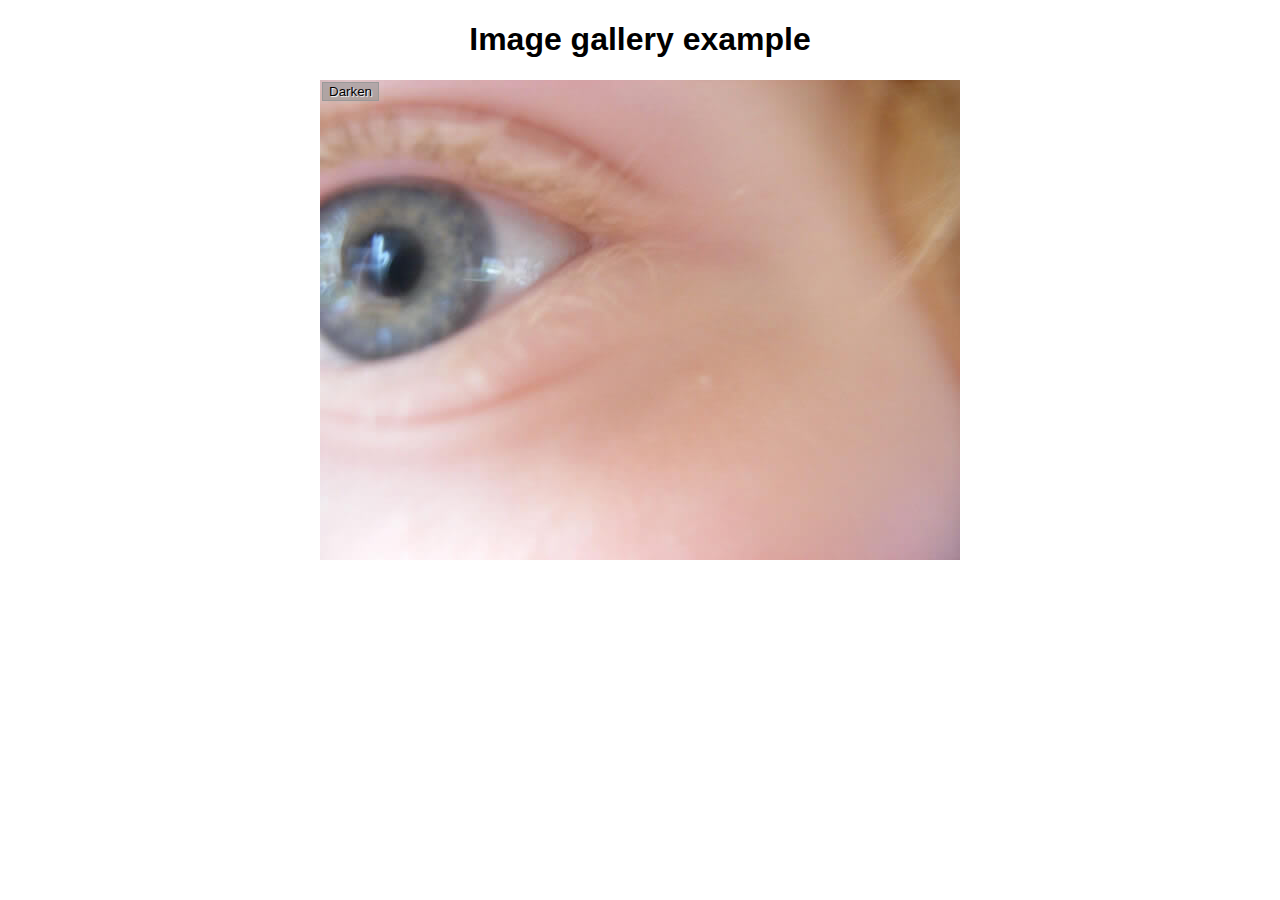
==== galeria-imagens/index.html @ ab94a15b "create image gallery project" ====
<!DOCTYPE html>
<html lang="en-us">
  <head>
    <meta charset="utf-8">

    <title>Image gallery</title>

    <link rel="stylesheet" href="style.css">
    
  </head>

  <body>
    <h1>Image gallery example</h1>

    <div class="full-img">
      <img class="displayed-img" src="images/pic1.jpg" alt="Closeup of a human eye">
      <div class="overlay"></div>
      <button class="dark">Darken</button>
    </div>

    <div class="thumb-bar">


    </div>
    <script src="main.js"></script>
  </body>
</html>
---- galeria-imagens/style.css ----
h1 {
  font-family: helvetica, arial, sans-serif;
  text-align: center;
}

body {
  width: 640px;
  margin: 0 auto;
}

.full-img {
  position: relative;
  display: block;
  width: 640px;
  height: 480px;
}

.overlay {
  position: absolute;
  top: 0;
  left: 0;
  width: 640px;
  height: 480px;
  background-color: rgba(0,0,0,0);
}

button {
  border: 0;
  background: rgba(150,150,150,0.6);
  text-shadow: 1px 1px 1px white;
  border: 1px solid #999;
  position: absolute;
  cursor: pointer;
  top: 2px;
  left: 2px;
}

.thumb-bar img {
  display: block;
  width: 20%;
  float: left;
  cursor: pointer;
}
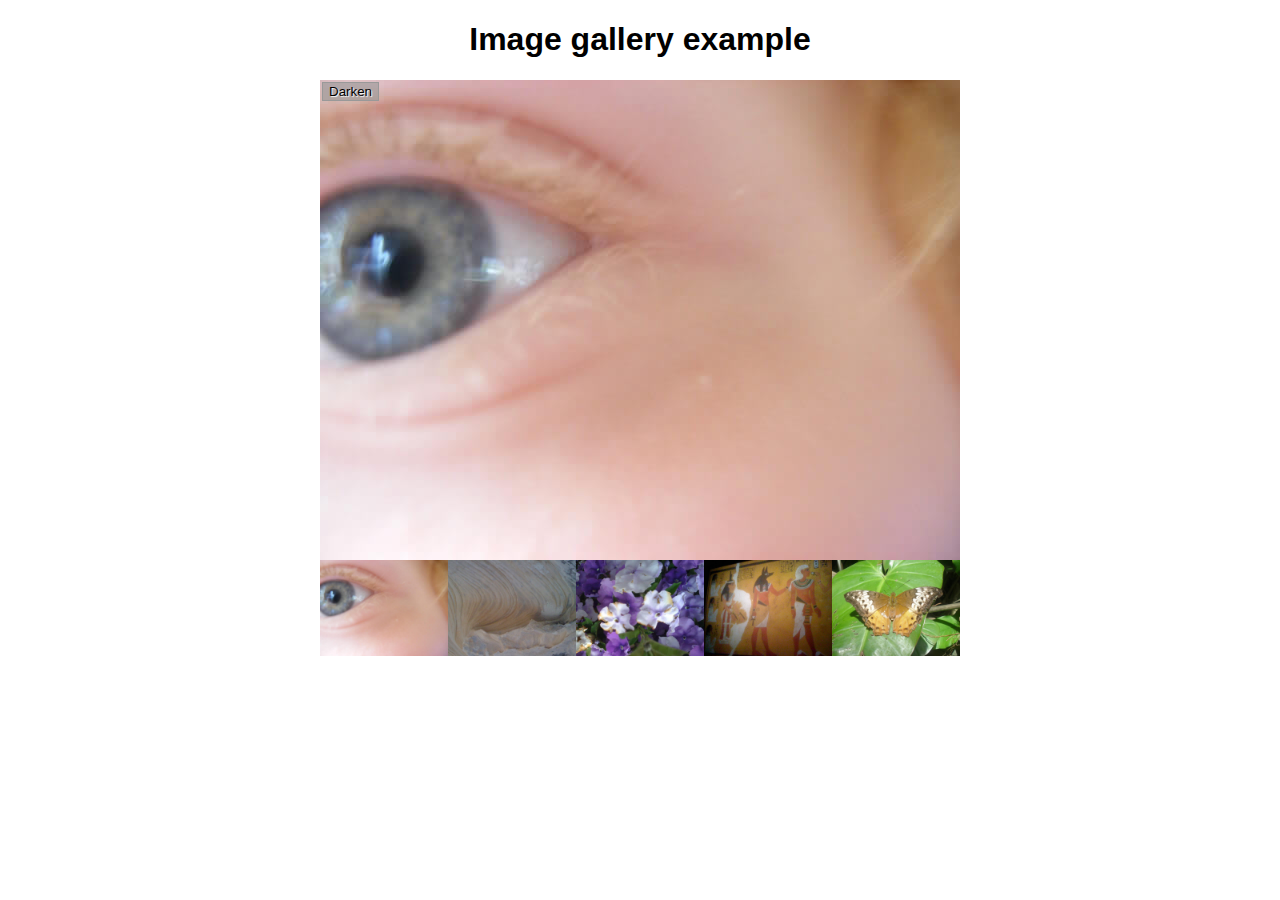
==== commit 49749c85: "finished project" ====
--- a/galeria-imagens/index.html
+++ b/galeria-imagens/index.html
@@ -13,14 +13,13 @@
     <h1>Image gallery example</h1>
 
     <div class="full-img">
-      <img class="displayed-img" src="images/pic1.jpg" alt="Closeup of a human eye">
-      <div class="overlay"></div>
-      <button class="dark">Darken</button>
+		<img class="displayed-img" src="images/pic1.jpg">
+		<div class="overlay"></div>
+		<button class="dark">Darken</button>
     </div>
 
     <div class="thumb-bar">
-
-
+      	
     </div>
     <script src="main.js"></script>
   </body>
